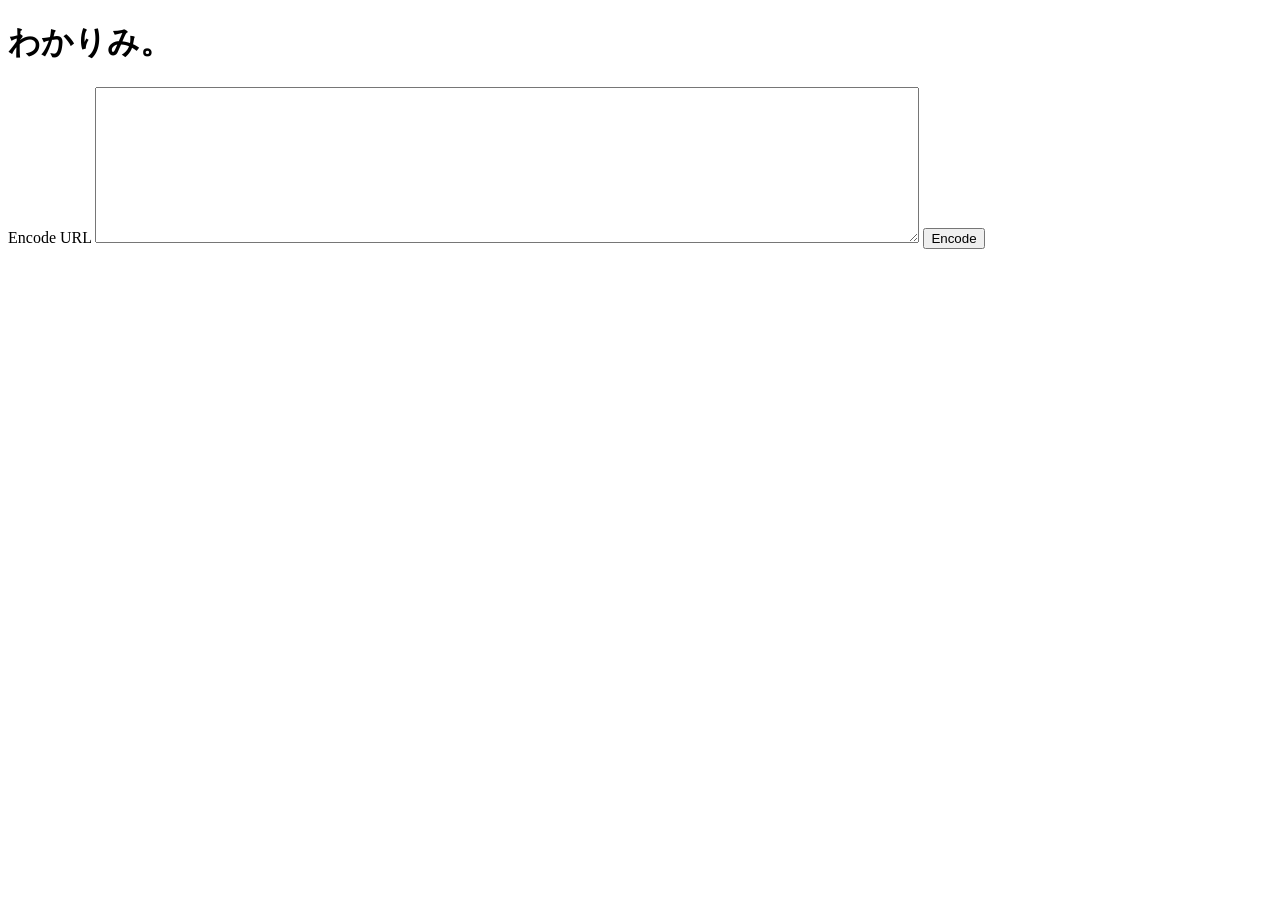
==== index.html @ 82f45766 "Initial commit" ====
<!DOCTYPE html>
<html lang="en">
    <head>
        <meta charset="UTF-8" />
        <meta name="viewport" content="width=device-width, initial-scale=1.0" />
        <title>Wakarimi</title>
        <link rel="stylesheet" href="styles.css" />
    </head>
    <body>
        <h1>わかりみ。</h1>

        <form action="/encode" method="post" id="encode-form">
            <label for="encode">Encode URL</label>
            <textarea name="url" id="encode" rows="10" cols="100"></textarea>

            <button type="submit">Encode</button>
        </form>

        <script>
            document
                .getElementById("encode-form")
                .addEventListener("submit", async e => {
                    e.preventDefault();
                    await fetch("/encode", {
                        method: "POST",
                        body: new FormData(e.target)
                    });
                });
        </script>
    </body>
</html>
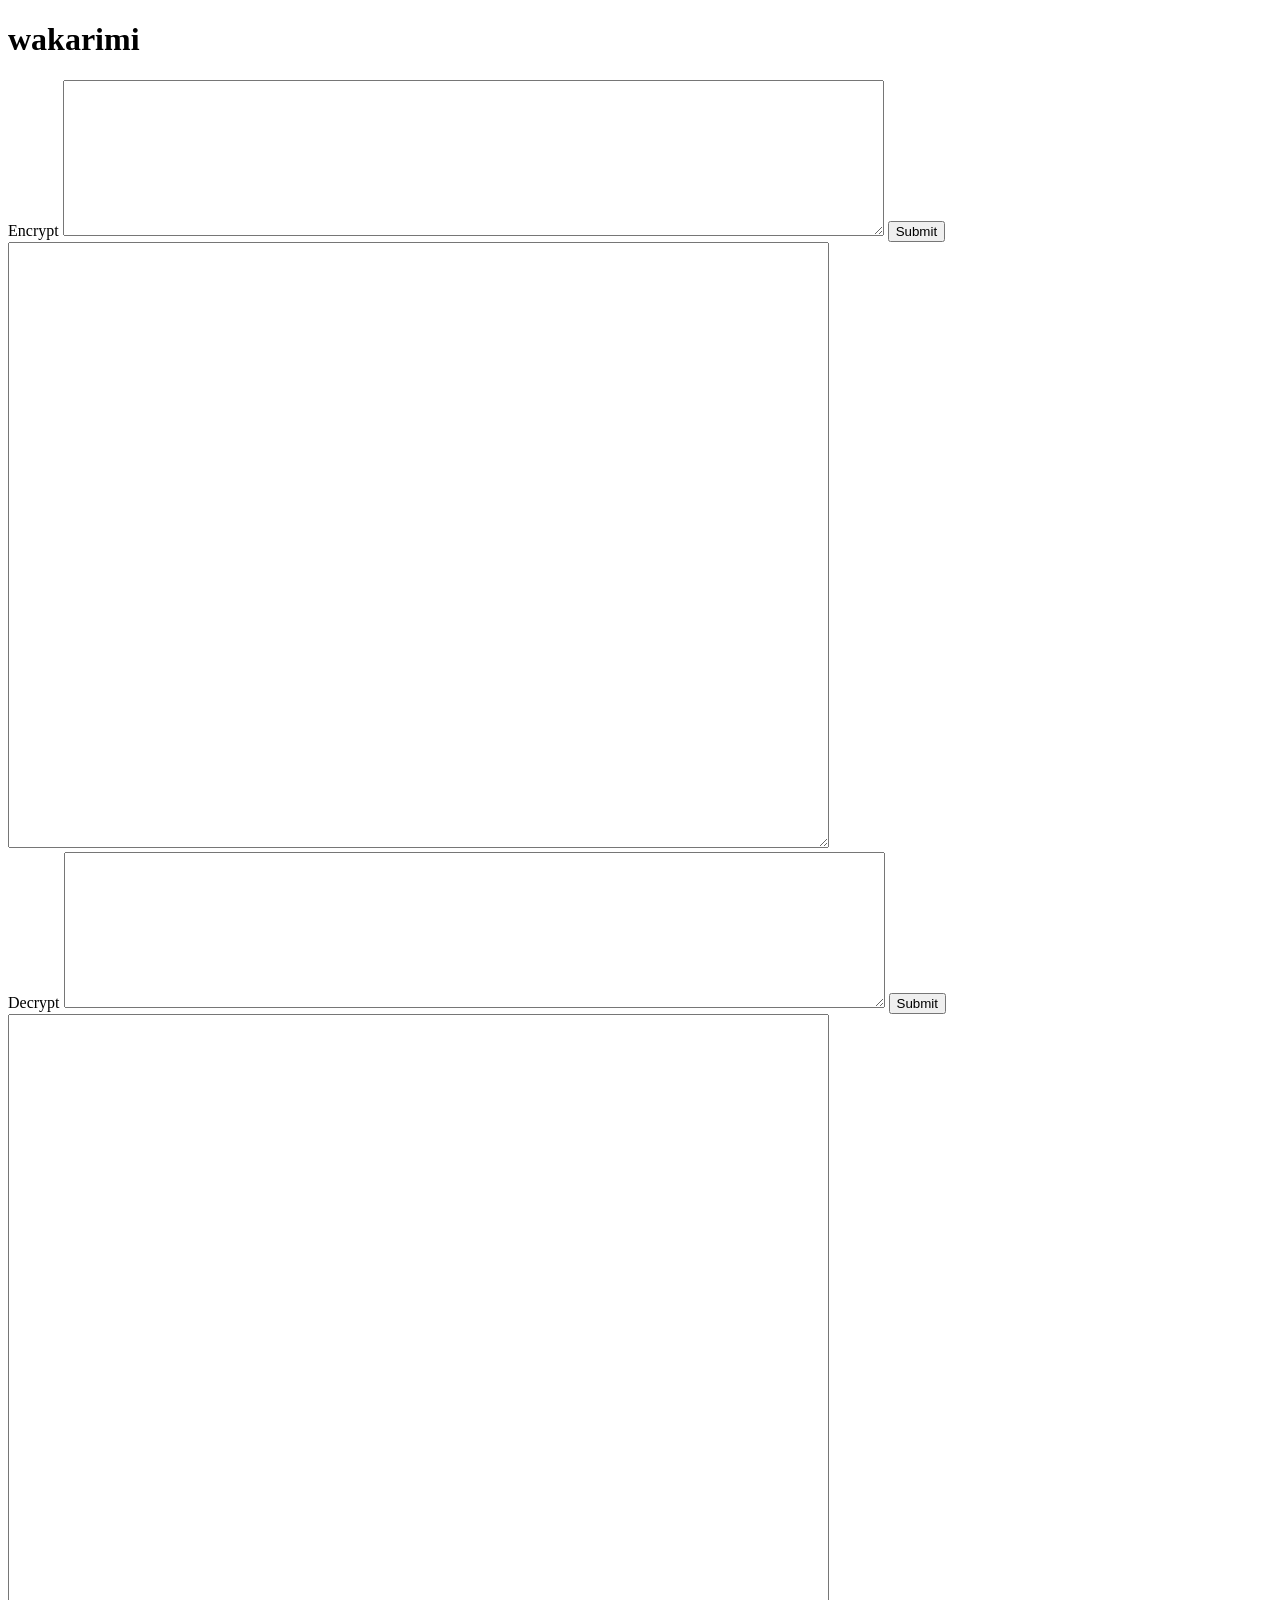
==== commit cf79b553: "Add compression to encryption" ====
--- a/index.html
+++ b/index.html
@@ -3,28 +3,65 @@
     <head>
         <meta charset="UTF-8" />
         <meta name="viewport" content="width=device-width, initial-scale=1.0" />
-        <title>Wakarimi</title>
+        <title>wakarimi</title>
         <link rel="stylesheet" href="styles.css" />
     </head>
     <body>
-        <h1>わかりみ。</h1>
+        <h1>wakarimi</h1>
 
-        <form action="/encode" method="post" id="encode-form">
-            <label for="encode">Encode URL</label>
-            <textarea name="url" id="encode" rows="10" cols="100"></textarea>
+        <form action="/encrypt" method="post" id="encryption-form">
+            <label for="encrypt">Encrypt</label>
+            <textarea
+                name="raw-text"
+                id="encrypt"
+                rows="10"
+                cols="100"
+            ></textarea>
 
-            <button type="submit">Encode</button>
+            <button type="submit">Submit</button>
         </form>
+
+        <textarea id="encrypted" rows="40" cols="100"></textarea>
+
+        <br />
+
+        <form action="/decrypt" method="post" id="decryption-form">
+            <label for="decrypt">Decrypt</label>
+            <textarea
+                name="encoded-txt"
+                id="decrypt"
+                rows="10"
+                cols="100"
+            ></textarea>
+
+            <button type="submit">Submit</button>
+        </form>
+
+        <textarea id="decrypted" rows="40" cols="100"></textarea>
 
         <script>
             document
-                .getElementById("encode-form")
+                .getElementById("encryption-form")
                 .addEventListener("submit", async e => {
                     e.preventDefault();
-                    await fetch("/encode", {
+                    const response = await fetch("/encrypt", {
                         method: "POST",
                         body: new FormData(e.target)
                     });
+                    document.getElementById("encrypted").value =
+                        await response.text();
+                });
+
+            document
+                .getElementById("decryption-form")
+                .addEventListener("submit", async e => {
+                    e.preventDefault();
+                    const response = await fetch("/decrypt", {
+                        method: "POST",
+                        body: new FormData(e.target)
+                    });
+                    document.getElementById("decrypted").value =
+                        await response.text();
                 });
         </script>
     </body>
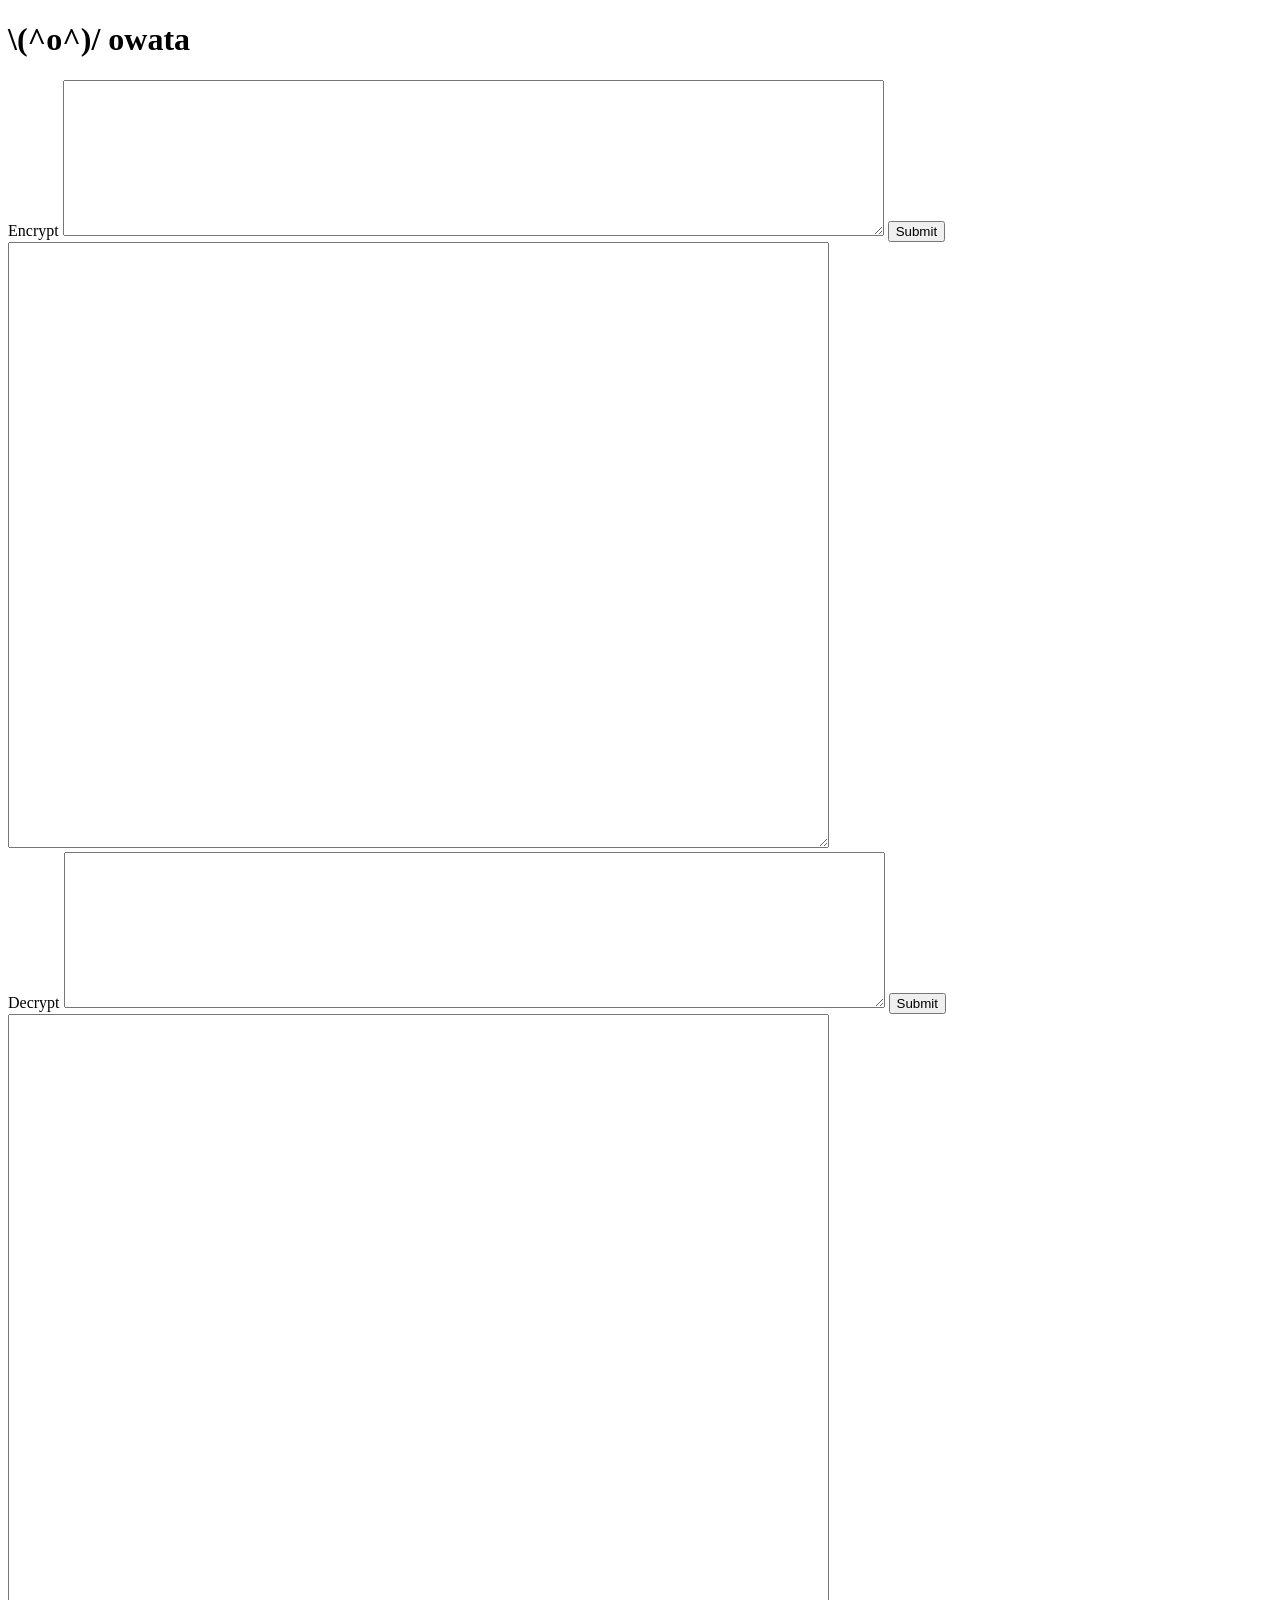
==== commit c16b35b7: "Change app name" ====
--- a/index.html
+++ b/index.html
@@ -3,11 +3,11 @@
     <head>
         <meta charset="UTF-8" />
         <meta name="viewport" content="width=device-width, initial-scale=1.0" />
-        <title>wakarimi</title>
+        <title>\(^o^)/ owata</title>
         <link rel="stylesheet" href="styles.css" />
     </head>
     <body>
-        <h1>wakarimi</h1>
+        <h1>\(^o^)/ owata</h1>
 
         <form action="/encrypt" method="post" id="encryption-form">
             <label for="encrypt">Encrypt</label>
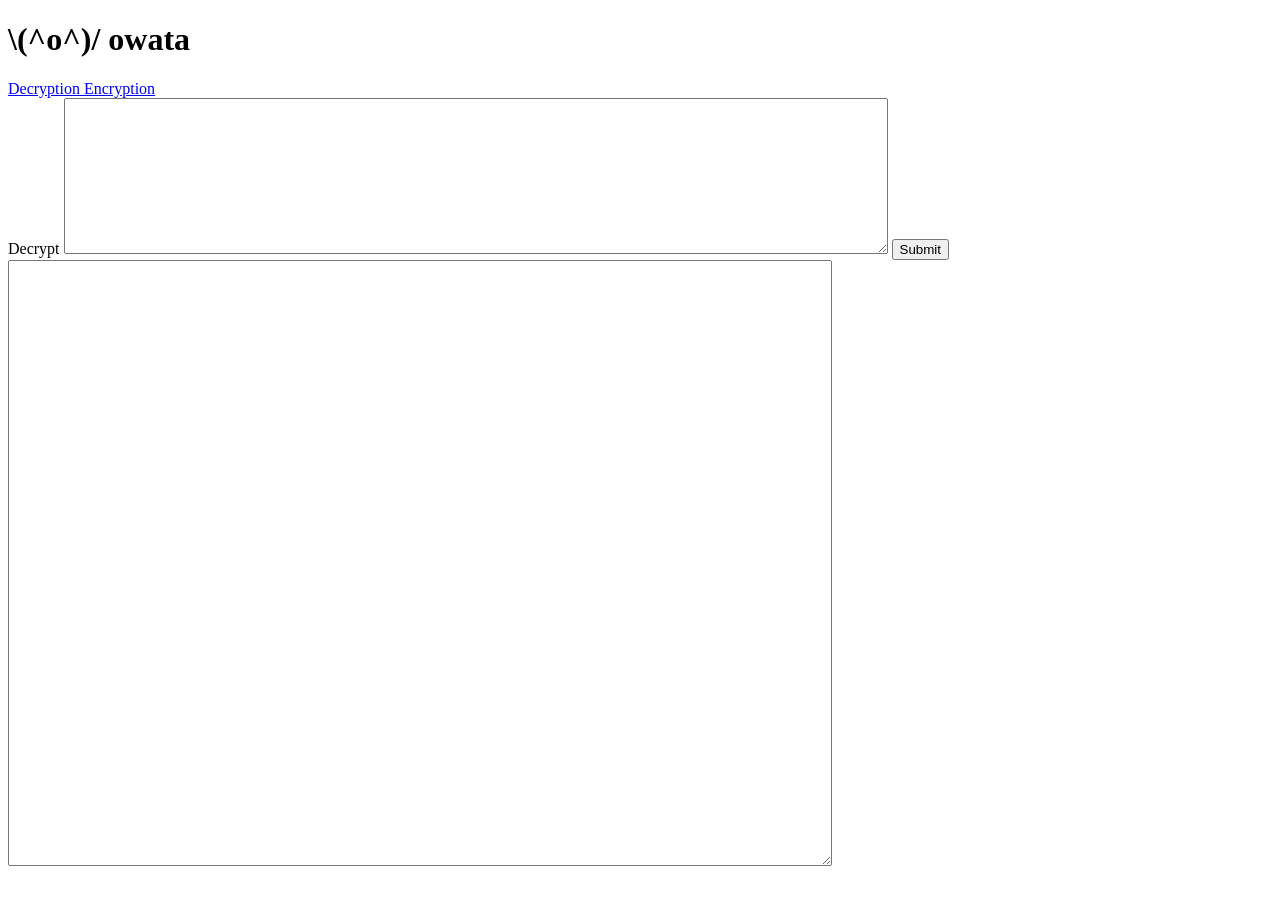
==== commit fb498e36: "Add own templating system" ====
--- a/index.html
+++ b/index.html
@@ -1,68 +1,37 @@
 <!DOCTYPE html>
 <html lang="en">
-    <head>
-        <meta charset="UTF-8" />
-        <meta name="viewport" content="width=device-width, initial-scale=1.0" />
-        <title>\(^o^)/ owata</title>
-        <link rel="stylesheet" href="styles.css" />
-    </head>
-    <body>
-        <h1>\(^o^)/ owata</h1>
+  <head>
+    <meta charset="UTF-8" />
+    <meta name="viewport" content="width=device-width, initial-scale=1.0" />
+    <title>\(^o^)/ owata</title>
+    <link rel="stylesheet" href="styles.css" />
+    <script src="app.js" type="module" defer></script>
+  </head>
+  <body>
+    <header>
+      <h1>\(^o^)/ owata</h1>
+      <nav>
+        <a id="decrypt" href="/">
+          Decryption
+        </a>
+        <a id="encryption" href="/encryption">
+          Encryption
+        </a>
+      </nav>
+    </header>
 
-        <form action="/encrypt" method="post" id="encryption-form">
-            <label for="encrypt">Encrypt</label>
-            <textarea
-                name="raw-text"
-                id="encrypt"
-                rows="10"
-                cols="100"
-            ></textarea>
+    <form action="/decrypt" method="post" id="decryption-form">
+      <label for="decrypt">Decrypt</label>
+      <textarea
+        name="encoded-txt"
+        id="decrypt"
+        rows="10"
+        cols="100"
+      ></textarea>
 
-            <button type="submit">Submit</button>
-        </form>
+      <button type="submit">Submit</button>
+    </form>
 
-        <textarea id="encrypted" rows="40" cols="100"></textarea>
-
-        <br />
-
-        <form action="/decrypt" method="post" id="decryption-form">
-            <label for="decrypt">Decrypt</label>
-            <textarea
-                name="encoded-txt"
-                id="decrypt"
-                rows="10"
-                cols="100"
-            ></textarea>
-
-            <button type="submit">Submit</button>
-        </form>
-
-        <textarea id="decrypted" rows="40" cols="100"></textarea>
-
-        <script>
-            document
-                .getElementById("encryption-form")
-                .addEventListener("submit", async e => {
-                    e.preventDefault();
-                    const response = await fetch("/encrypt", {
-                        method: "POST",
-                        body: new FormData(e.target)
-                    });
-                    document.getElementById("encrypted").value =
-                        await response.text();
-                });
-
-            document
-                .getElementById("decryption-form")
-                .addEventListener("submit", async e => {
-                    e.preventDefault();
-                    const response = await fetch("/decrypt", {
-                        method: "POST",
-                        body: new FormData(e.target)
-                    });
-                    document.getElementById("decrypted").value =
-                        await response.text();
-                });
-        </script>
-    </body>
+    <textarea id="decrypted" rows="40" cols="100"></textarea>
+  </body>
 </html>
